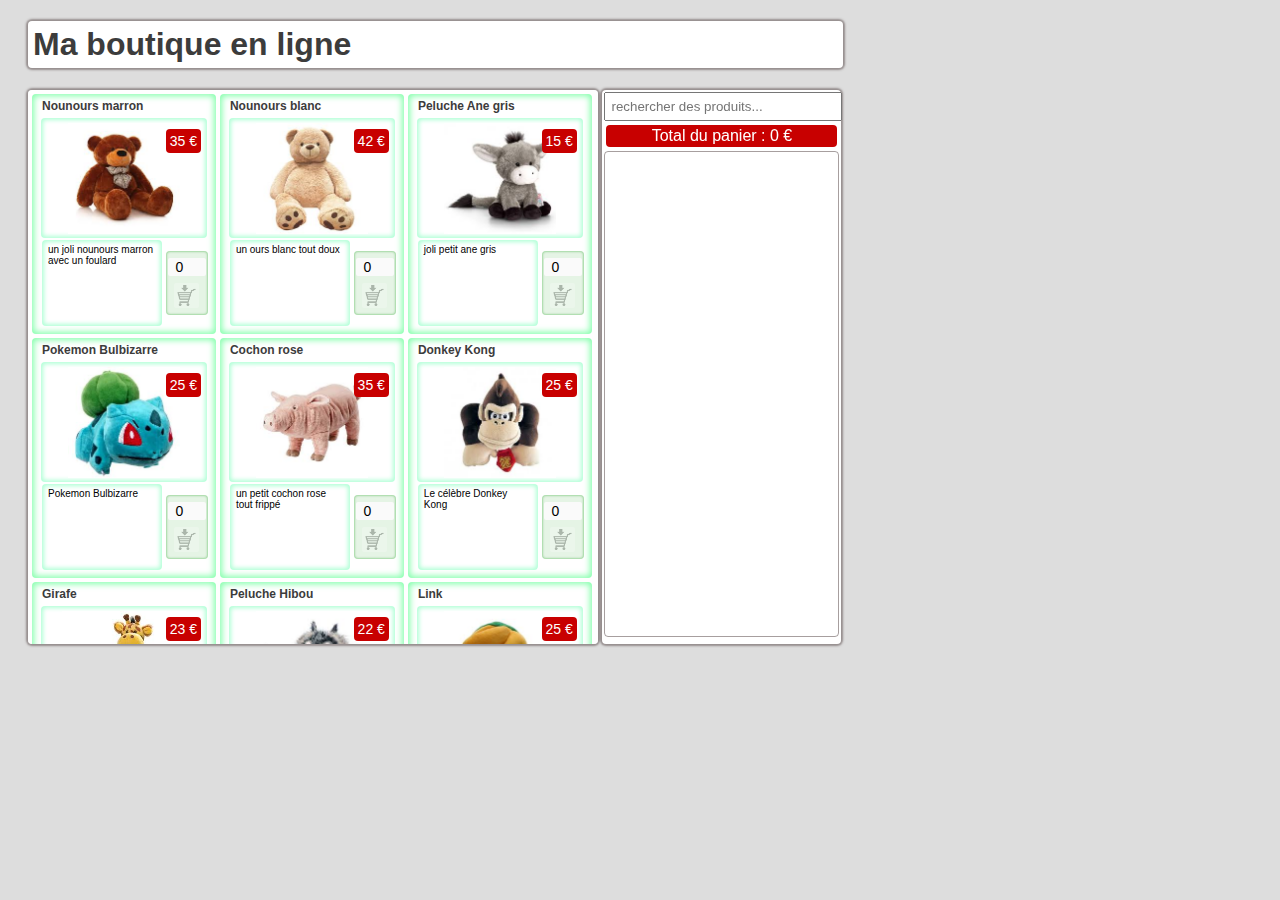
==== mini_projet_prog_web/index.html @ 6db5a9d8 "Implemented questions 1 to 7" ====
<!DOCTYPE html>

<html xmlns="http://www.w3.org/1999/xhtml" lang="fr">

<head>
    <title>Boutique en ligne</title>
    <meta charset="UTF-8" />
    <meta name="author" content="JC Routier" />

    <link rel="stylesheet" type="text/css" href="style/style-projet.css" />

    <!-- pour utiliser l'un des  fichiers de données fournis -->
    <script src="data/catalog1.js"></script>
    <!-- <script src="data/catalog2.js"></script> -->

    <script defer src="scripts/project.js"></script>

</head>

<body>

    <h1>Ma boutique en ligne</h1>

    <div id="boutique"></div>

    <div id="panier">
        <input id="filter" placeholder="rechercher des produits..."></input>
        <div id="total">Total du panier&#xA0;: <span id="montant">0</span></div>
        <div class="achats"></div>
    </div>
</body>

</html>
---- mini_projet_prog_web/style/style-projet.css ----
body {
	background-color : #DDDDDD;
	width : 100%;
	font-family : sans-serif;
	padding-left : 20px;
}


h1 {
	background-color: white;
	color : rgb(60,60,60);
	padding : 5px;
	border-radius : 4px;
	width : 805px;
	box-shadow : 0px 0px 2px 2px rgba(80,64,64,0.5);
}

div#panier, div#boutique {
	background-color: white;
	display : inline-block;
	vertical-align: middle;
	height : 550px;
}

div#boutique {
		width : 566px;	
}


div.achats, div#boutique {
	overflow: auto;
}

div#panier, div#boutique {
  box-shadow : 0px 0px 2px 2px rgba(80,64,64,0.5);
	padding : 2px;
	border-radius : 4px;
}

div.achats {
	height : 480px;
	border : solid thin rgba(80,64,64,0.5);
	padding : 2px;
	border-radius : 4px;
}

div#panier { 
	width : 235px;
	text-align : center;
}

input#filter {
	width : 95%;
	padding: 5px;
}

/* produits */
div.produit {
	width : 32.5%;	
	position : relative;
	text-align : center;
	height : 240px;
	display : inline-block;
	background-color: rgba(255,255,255,0);
	box-shadow : 0px 0px 6px 2px  rgba(100,255,150,0.8) inset;
	border-radius : 4px;
	margin : 2px 2px;
}

div.produit figure, div.produit div.description {
	box-shadow : 0px 0px 4px 2px  rgba(150,255,200,0.75) inset;
	border-radius : 4px;	
}
div.produit figure {
	margin : auto;	
	width : 90%;
	height : 120px;
	text-align : center;
}
div.produit figure img {
	margin : 5px;
	height : 93%;
}

div.produit h4 {
	color : rgb(60,60,60);
	text-align : left;
	font-size : 12px;
	margin : 0px;
	padding : 5px 10px;
}

div.produit div.description, div.controle  {
	vertical-align : middle;
	display : inline-block;
}
div.produit div.description {
	height : 78px;
	width : 108px;
	text-align : left;
	font-size : 10px;
	background-color: white;
	margin : 2px 4px 2px 2px;
	padding : 4px 6px;
}
	
div.produit div.prix {
	position : absolute;
	top : 35px;
	right : 15px;
	font-size : 14px;
	display : inline-block;
	background-color : rgb(200,0,0);
	color : white;
	padding : 4px;
	border-radius : 4px;
}
div.prix:after, #montant:after {
	content : " €"
}


/* controle */
/* buttons */
button.commander {
	width : 25px;
	height : 25px;
	background-size : cover;
	border : solid 2px white;
	opacity : 0.25;
}

button.commander {
	background-image : url("./images/panier.jpg");
}


button.retirer {
	width : 19px;
	height : 19px;
	background-size : cover;
	border : solid 2px white;
	box-shadow : 0px 0px 2px 1px rgba(200,0,0,0.6);	
}

button.retirer {
	background-image : url("./images/poubelle.jpg");
}

input[type="number"] {
	width : 34px;
	font-size : 14px;
	text-align : center;
	border : none;
	background-color : rgb(250,250,250);
}
.produit div.controle {
	box-shadow : 0px 0px 2px 1px  rgba(0,150,0,0.3) inset;
	background-color : rgba(0,150,0, 0.1);
	text-align : center;	
	border-radius : 4px;
}

.achat div.controle {

	text-align : center;	
}

div.produit div.controle {
	width :42px;
}
div.achat div.controle {
	width : 22px;
}
div.controle button, div.controle input {
	display : block;
	margin : 7px auto;
	border-radius : 2px;
}

/* achat */
.achat {
	height : 32px;
	width : 97%;
	text-align : left;
	box-shadow : 0px 0px 4px 2px  rgba(100,255,150,0.8) inset;
	padding : 3px;
	margin : 2px 1px;
}
.achat * {
	display : inline-block;
	margin : 0px;
	vertical-align : middle;
	text-align : left;
}
.achat h4 {
	vertical-align : top;
	font-size : 10px;
	width : 49%;
	height : 80%;
	padding : 0px 2px;
	font-weight : normal;
	overflow : hidden;
	text-overflow :  ellipsis;
	color : #888888;	
	padding : 0px;
	margin : 0px 2px;
}
.achat figure {
 width : 32px;	
}

.achat figure img {
	width : 100%;
}

.achat .prix, .achat .quantite {
	font-size : 12px;
}
.achat .prix {
	margin-right : 4px;	
}
.achat .quantite:after {
	content :"x";
	margin-right : 2px;	
}

#total {
	background-color : rgb(200,0,0);
	color :white;
	border-radius : 4px;
	margin : 4px 2px;
	padding : 2px;
}
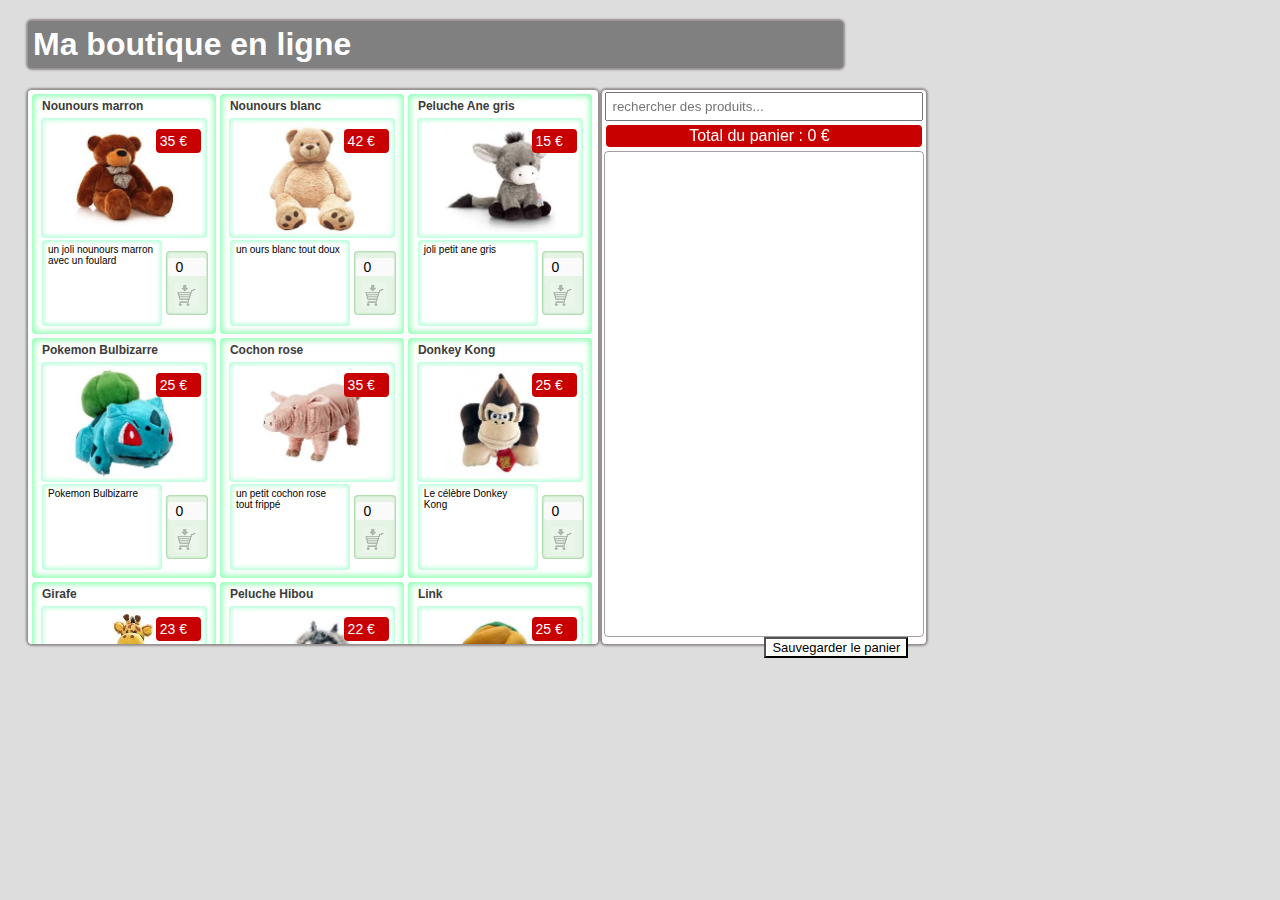
==== commit 0b873358: "Implémentation bouton sauvegarder du panier + quantité dans panier + lisezmoi.txt" ====
--- a/mini_projet_prog_web/index.html
+++ b/mini_projet_prog_web/index.html
@@ -27,6 +27,8 @@
         <input id="filter" placeholder="rechercher des produits..."></input>
         <div id="total">Total du panier&#xA0;: <span id="montant">0</span></div>
         <div class="achats"></div>
+        <button id="save-button">Sauvegarder le panier</button>
+        
     </div>
 </body>
 
--- a/mini_projet_prog_web/style/style-projet.css
+++ b/mini_projet_prog_web/style/style-projet.css
@@ -1,5 +1,6 @@
 body {
 	background-color : #DDDDDD;
+	
 	width : 100%;
 	font-family : sans-serif;
 	padding-left : 20px;
@@ -7,8 +8,8 @@
 
 
 h1 {
-	background-color: white;
-	color : rgb(60,60,60);
+	background-color: grey;
+	color : white;
 	padding : 5px;
 	border-radius : 4px;
 	width : 805px;
@@ -22,8 +23,23 @@
 	height : 550px;
 }
 
+#save-button{
+
+	background-color: white;
+	font-size: small;
+	margin-bottom: 10px;
+	
+	position:absolute;
+}
+
 div#boutique {
 		width : 566px;	
+}
+
+.span-x{
+
+	padding-right:8px;
+	font-size: small;
 }
 
 
@@ -45,7 +61,7 @@
 }
 
 div#panier { 
-	width : 235px;
+	width :320px;
 	text-align : center;
 }
 
@@ -116,7 +132,8 @@
 	border-radius : 4px;
 }
 div.prix:after, #montant:after {
-	content : " €"
+	content : " €";
+	margin-right:10px;
 }
 
 
